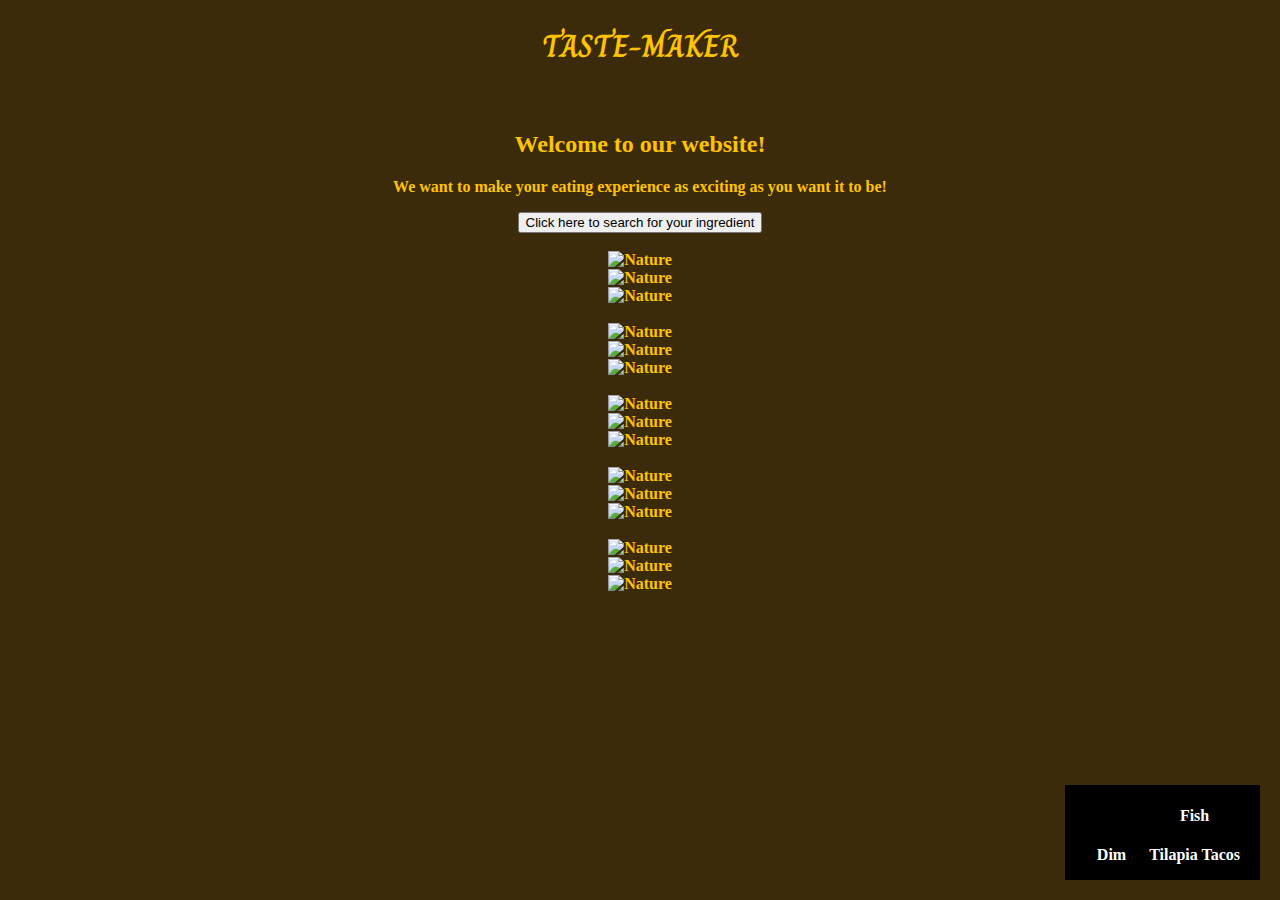
==== index.html @ ee5c5fe0 "changed landing page photo descriptions" ====
<!DOCTYPE html>
<html lang="en" dir="ltr">


<head>
  <meta charset="utf-8">
  <link href="css/bootstrap.css" rel="stylesheet" type="text/css">
  <link href="css/styles.css" rel="stylesheet" type="text/css">
  <link href="https://fonts.googleapis.com/css?family=Charm" rel="stylesheet">
  <script src="js/jq.js"></script>
  <script src="js/scripts.js"></script>
  <title>TASTE-MAKER</title>
</head>

<body>
  <div class="Container">
    <div class="jumbotron">

      <h1>TASTE-MAKER</h1>
      <br>
      <div id="one">
        <h2 id="index">Welcome to our website!</h2>
        <p>We want to make your eating experience as exciting as you want it to be!</p>

        <a href="click.html"><button type="button" name="button" class="btn btn-primary btn-lg">Click here to search for your ingredient</button></a>
        <br>

      </div>

      <br>

      <div class="row">
        <div class="col-md-4">
          <img src="img/beef-enchiladas.jpg" alt="Nature" style="width:100%;">
          <div class="text-block">
            <h4>Beef</h4>
            <p>Enchiladas</p>
          </div>

        </div>
        <div class="col-md-4">
          <img src="img/chicken-lo-mein-1-8.jpg" alt="Nature" style="width:100%;">
          <div class="text-block">
            <h4>Chicken</h4>
            <p>Lo Mein</p>
          </div>

        </div>
        <div class="col-md-4">
          <img src="img/Chinesezongzi.jpg" alt="Nature" style="width:100%;">
          <div class="text-block">
            <h4>Rice</h4>
            <p>Chinese Zongzi</p>
          </div>

        </div>
      </div>
      <br>
      <div class="row">
        <div class="col-md-4">
          <img src="img/Flavorful-Chicken-Fajitas.jpg" alt="Nature" style="width:100%;">
          <div class="text-block">
            <h4>Chicken</h4>
            <p>Fajitas</p>
          </div>

        </div>
        <div class="col-md-4">
          <img src="img/lemonrice.cms" alt="Nature" style="width:100%;">
          <div class="text-block">
            <h4>Rice</h4>
            <p>Lemon Rice</p>
          </div>

        </div>
        <div class="col-md-4">
          <img src="img/kung-pao-chicken.jpg" alt="Nature" style="width:100%;">
          <div class="text-block">
            <h4>Chicken</h4>
            <p>Kung Pao</p>
          </div>

        </div>
      </div>
      <br>
      <div class="row">
        <div class="col-md-4">
          <img src="img/Fishmanchurian.jpg" alt="Nature" style="width:100%;">
          <div class="text-block">
            <h4>Fish</h4>
            <p>Manchurian</p>
          </div>

        </div>
        <div class="col-md-4">
          <img src="img/Beefwellington.jpg" alt="Nature" style="width:100%;">
          <div class="text-block">
            <h4>Beef</h4>
            <p>Beef Wellington</p>
          </div>

        </div>
        <div class="col-md-4">
          <img src="img/Goulash.jpg" alt="Nature" style="width:100%;">
          <div class="text-block">
            <h4>Beef</h4>
            <p>Goulash</p>
          </div>

        </div>
      </div>
      <br>
      <div class="row">
        <div class="col-md-4">
          <img src="img/grilledsweetpotatoes.jpg" alt="Nature" style="width:100%;">
          <div class="text-block">
            <h4>Vegetables</h4>
            <p>Grilled Sweet Potatoes</p>
          </div>

        </div>
        <div class="col-md-4">
          <img src="img/HongShaoYu(FISH).JPG" alt="Nature" style="width:100%;">
          <div class="text-block">
            <h4>Fish</h4>
            <p>Hong Shao Yu</p>
          </div>

        </div>
        <div class="col-md-4">
          <img src="img/Dim-sumchicken.jpg" alt="Nature" style="width:100%;">
          <div class="text-block">
            <h4>Chicken</h4>
            <p>Dim Sum Dumplings</p>
          </div>

        </div>
      </div>
      <br>
      <div class="row">
        <div class="col-md-4">
          <img src="img/lasagna.jpeg" alt="Nature" style="width:100%;">
          <div class="text-block">
            <h4>Beef</h4>
            <p>Lasagna</p>
          </div>

        </div>
        <div class="col-md-4">
          <img src="img/buffaloChicken.jpg" alt="Nature" style="width:100%;">
          <div class="text-block">
            <h4>Chicken</h4>
            <p>Wings</p>
          </div>

        </div>
        <div class="col-md-4">
          <img src="img/Tilapia-fish-tacos.jpg" alt="Nature" style="width:100%;">
          <div class="text-block">
            <h4>Fish</h4>
            <p>Tilapia Tacos</p>
          </div>
        </div>
      </div>
    </div>

</body>





</html>
---- css/styles.css ----
.jumbotron {
  background-image: url("../img/food_cover.jpg");
  height: 50%;
  color: #FFC300;
  text-align: center;
  font-weight: bold;

}

h1{
  font-family: 'Charm', cursive;
  font-size: 200%;
  font-weight: bold;
}


img{
  width: 300px;
  height: 450px;
}


.well{
  float: right;

  width: 50%

}
body{
  background-color: #3B2B0B;
}
.text-block {
  position: absolute;
  bottom: 20px;
  right: 20px;
  background-color: black;
  color: white;
  padding-left: 20px;
  padding-right: 20px;
}
.one{
  text-align: left;
  color: #FFC300;
  font-weight: 1000;
  font-size: 17px;
}
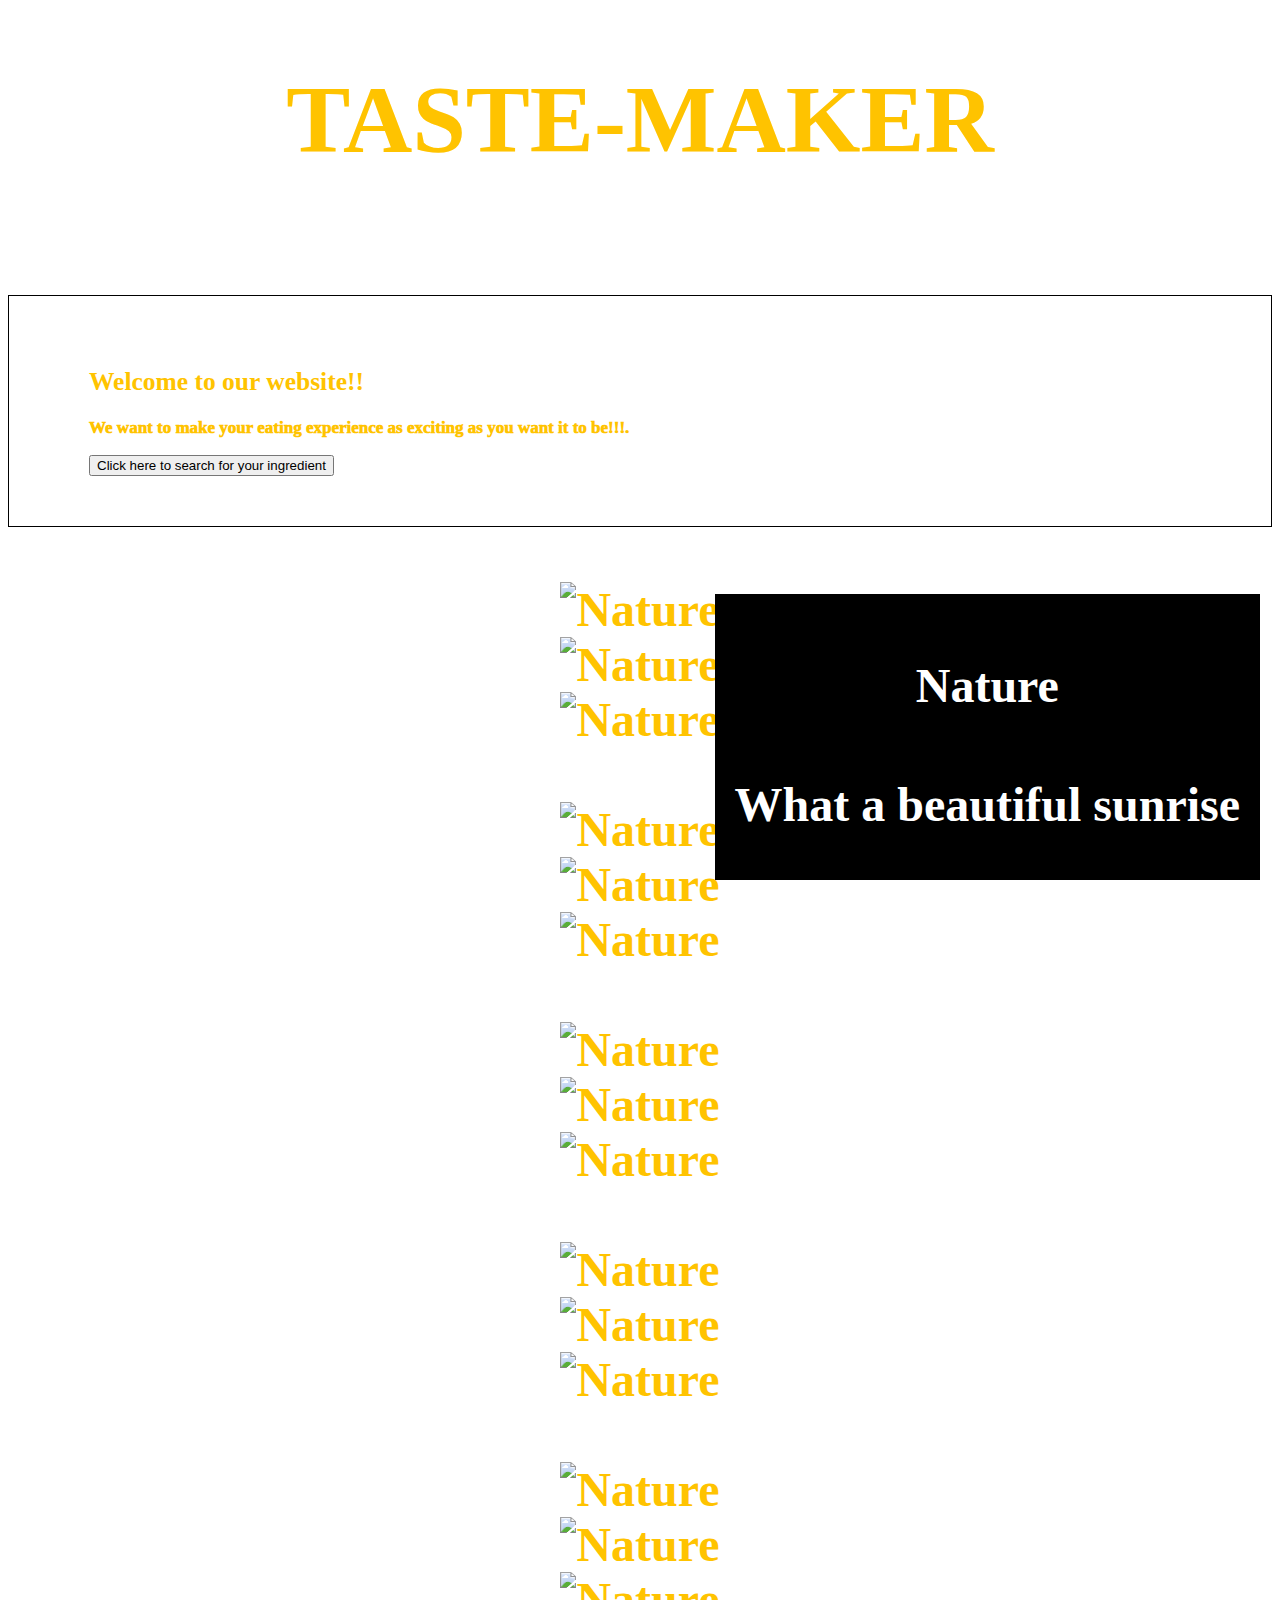
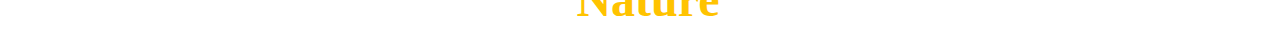
==== commit 15e9a845: "make new changes" ====
--- a/index.html
+++ b/index.html
@@ -19,8 +19,8 @@
       <h1>TASTE-MAKER</h1>
       <br>
       <div id="one">
-        <h2 id="index">Welcome to our website!</h2>
-        <p>We want to make your eating experience as exciting as you want it to be!</p>
+        <h2 id="index">Welcome to our website!!</h2>
+        <p>We want to make your eating experience as exciting as you want it to be!!!. </p>
 
         <a href="click.html"><button type="button" name="button" class="btn btn-primary btn-lg">Click here to search for your ingredient</button></a>
         <br>
@@ -31,26 +31,26 @@
 
       <div class="row">
         <div class="col-md-4">
-          <img src="img/beef-enchiladas.jpg" alt="Nature" style="width:100%;">
+          <img class="photo" src="img/beef-enchiladas.jpg" alt="Nature" style="width:100%;">
           <div class="text-block">
-            <h4>Beef</h4>
-            <p>Enchiladas</p>
+            <h4>Nature</h4>
+            <p>What a beautiful sunrise</p>
           </div>
 
         </div>
         <div class="col-md-4">
-          <img src="img/chicken-lo-mein-1-8.jpg" alt="Nature" style="width:100%;">
+          <img class="photo" src="img/chicken-lo-mein-1-8.jpg" alt="Nature" style="width:100%;">
           <div class="text-block">
-            <h4>Chicken</h4>
-            <p>Lo Mein</p>
+            <h4>Nature</h4>
+            <p>What a beautiful sunrise</p>
           </div>
 
         </div>
         <div class="col-md-4">
-          <img src="img/Chinesezongzi.jpg" alt="Nature" style="width:100%;">
+          <img class="photo" src="img/Chinesezongzi.jpg" alt="Nature" style="width:100%;">
           <div class="text-block">
-            <h4>Rice</h4>
-            <p>Chinese Zongzi</p>
+            <h4>Nature</h4>
+            <p>What a beautiful sunrise</p>
           </div>
 
         </div>
@@ -58,26 +58,26 @@
       <br>
       <div class="row">
         <div class="col-md-4">
-          <img src="img/Flavorful-Chicken-Fajitas.jpg" alt="Nature" style="width:100%;">
+          <img class="photo" src="img/Flavorful-Chicken-Fajitas.jpg" alt="Nature" style="width:100%;">
           <div class="text-block">
-            <h4>Chicken</h4>
-            <p>Fajitas</p>
+            <h4>Nature</h4>
+            <p>What a beautiful sunrise</p>
           </div>
 
         </div>
         <div class="col-md-4">
-          <img src="img/lemonrice.cms" alt="Nature" style="width:100%;">
+          <img class="photo" src="img/lemonrice.cms" alt="Nature" style="width:100%;">
           <div class="text-block">
-            <h4>Rice</h4>
-            <p>Lemon Rice</p>
+            <h4>Nature</h4>
+            <p>What a beautiful sunrise</p>
           </div>
 
         </div>
         <div class="col-md-4">
-          <img src="img/kung-pao-chicken.jpg" alt="Nature" style="width:100%;">
+          <img class="photo" src="img/kung-pao-chicken.jpg" alt="Nature" style="width:100%;">
           <div class="text-block">
-            <h4>Chicken</h4>
-            <p>Kung Pao</p>
+            <h4>Nature</h4>
+            <p>What a beautiful sunrise</p>
           </div>
 
         </div>
@@ -85,26 +85,26 @@
       <br>
       <div class="row">
         <div class="col-md-4">
-          <img src="img/Fishmanchurian.jpg" alt="Nature" style="width:100%;">
+          <img class="photo" src="img/Fishmanchurian.jpg" alt="Nature" style="width:100%;">
           <div class="text-block">
-            <h4>Fish</h4>
-            <p>Manchurian</p>
+            <h4>Nature</h4>
+            <p>What a beautiful sunrise</p>
           </div>
 
         </div>
         <div class="col-md-4">
-          <img src="img/Beefwellington.jpg" alt="Nature" style="width:100%;">
+          <img class="photo" src="img/Beefwellington.jpg" alt="Nature" style="width:100%;">
           <div class="text-block">
-            <h4>Beef</h4>
-            <p>Beef Wellington</p>
+            <h4>Nature</h4>
+            <p>What a beautiful sunrise</p>
           </div>
 
         </div>
         <div class="col-md-4">
-          <img src="img/Goulash.jpg" alt="Nature" style="width:100%;">
+          <img class="photo" src="img/Goulash.jpg" alt="Nature" style="width:100%;">
           <div class="text-block">
-            <h4>Beef</h4>
-            <p>Goulash</p>
+            <h4>Nature</h4>
+            <p>What a beautiful sunrise</p>
           </div>
 
         </div>
@@ -112,26 +112,26 @@
       <br>
       <div class="row">
         <div class="col-md-4">
-          <img src="img/grilledsweetpotatoes.jpg" alt="Nature" style="width:100%;">
+          <img class="photo" src="img/grilledsweetpotatoes.jpg" alt="Nature" style="width:100%;">
           <div class="text-block">
-            <h4>Vegetables</h4>
-            <p>Grilled Sweet Potatoes</p>
+            <h4>Nature</h4>
+            <p>What a beautiful sunrise</p>
           </div>
 
         </div>
         <div class="col-md-4">
-          <img src="img/HongShaoYu(FISH).JPG" alt="Nature" style="width:100%;">
+          <img class="photo" src="img/HongShaoYu(FISH).JPG" alt="Nature" style="width:100%;">
           <div class="text-block">
-            <h4>Fish</h4>
-            <p>Hong Shao Yu</p>
+            <h4>Nature</h4>
+            <p>What a beautiful sunrise</p>
           </div>
 
         </div>
         <div class="col-md-4">
-          <img src="img/Dim-sumchicken.jpg" alt="Nature" style="width:100%;">
+          <img class="photo" src="img/Dim-sumchicken.jpg" alt="Nature" style="width:100%;">
           <div class="text-block">
-            <h4>Chicken</h4>
-            <p>Dim Sum Dumplings</p>
+            <h4>Nature</h4>
+            <p>What a beautiful sunrise</p>
           </div>
 
         </div>
@@ -139,30 +139,33 @@
       <br>
       <div class="row">
         <div class="col-md-4">
-          <img src="img/lasagna.jpeg" alt="Nature" style="width:100%;">
+          <img class="photo" src="img/lasagna.jpeg" alt="Nature" style="width:100%;">
           <div class="text-block">
-            <h4>Beef</h4>
-            <p>Lasagna</p>
+            <h4>Nature</h4>
+            <p>What a beautiful sunrise</p>
           </div>
 
         </div>
         <div class="col-md-4">
-          <img src="img/buffaloChicken.jpg" alt="Nature" style="width:100%;">
+          <img class="photo" src="img/buffaloChicken.jpg" alt="Nature" style="width:100%;">
           <div class="text-block">
-            <h4>Chicken</h4>
-            <p>Wings</p>
+            <h4>Nature</h4>
+            <p>What a beautiful sunrise</p>
           </div>
 
         </div>
         <div class="col-md-4">
-          <img src="img/Tilapia-fish-tacos.jpg" alt="Nature" style="width:100%;">
+          <img class="photo" src="img/Tilapia-fish-tacos.jpg" alt="Nature" style="width:100%;">
           <div class="text-block">
-            <h4>Fish</h4>
-            <p>Tilapia Tacos</p>
+            <h4>Nature</h4>
+            <p>What a beautiful sunrise</p>
           </div>
         </div>
       </div>
     </div>
+
+
+
 
 </body>
 
@@ -170,4 +173,4 @@
 
 
 
-</html>
+</html>--- a/css/styles.css
+++ b/css/styles.css
@@ -1,35 +1,42 @@
-
 .jumbotron {
   background-image: url("../img/food_cover.jpg");
   height: 50%;
   color: #FFC300;
   text-align: center;
+  font-size: 3em;
   font-weight: bold;
-
+  background-attachment: fixed;
+  background-position: center;
+  background-repeat: no-repeat;
+  background-size: cover;
 }
 
-h1{
+h1 {
   font-family: 'Charm', cursive;
   font-size: 200%;
   font-weight: bold;
 }
 
-
-img{
-  width: 300px;
-  height: 450px;
+.btn:hover {
+  border-radius: 10em;
+  background-color: #FFC300
 }
 
+.photo {
+  width: 200px;
+  height: 350px;
+  /* border: 1px solid black; */
+}
 
-.well{
+.well {
   float: right;
+  width: 50%
+}
 
-  width: 50%
+body {
+  background-image: url("../img/28f18c5e0e8f9c28_6413-w618-h324-b0-p0--paint.jpg");
+}
 
-}
-body{
-  background-color: #3B2B0B;
-}
 .text-block {
   position: absolute;
   bottom: 20px;
@@ -39,9 +46,43 @@
   padding-left: 20px;
   padding-right: 20px;
 }
-.one{
+
+#one {
   text-align: left;
   color: #FFC300;
   font-weight: 1000;
   font-size: 17px;
+  border: 1px solid black;
+  background-image: url("../img/wood.jpg");
+  padding-top: 50px;
+  padding-right: 30px;
+  padding-bottom: 50px;
+  padding-left: 80px
 }
+
+.next {
+  float: right;
+}
+
+img {
+  width: 550px;
+  height: auto;
+}
+
+#beef {
+  background-color: lightyellow;
+  /* background-image: url("../img/food_cover.jpg"); */
+}
+
+h1 {
+  font-family: Georgia;
+}
+
+h2 {
+  font-family: Georgia;
+  color: black;
+}
+
+#index {
+  color: #FFC300;
+}
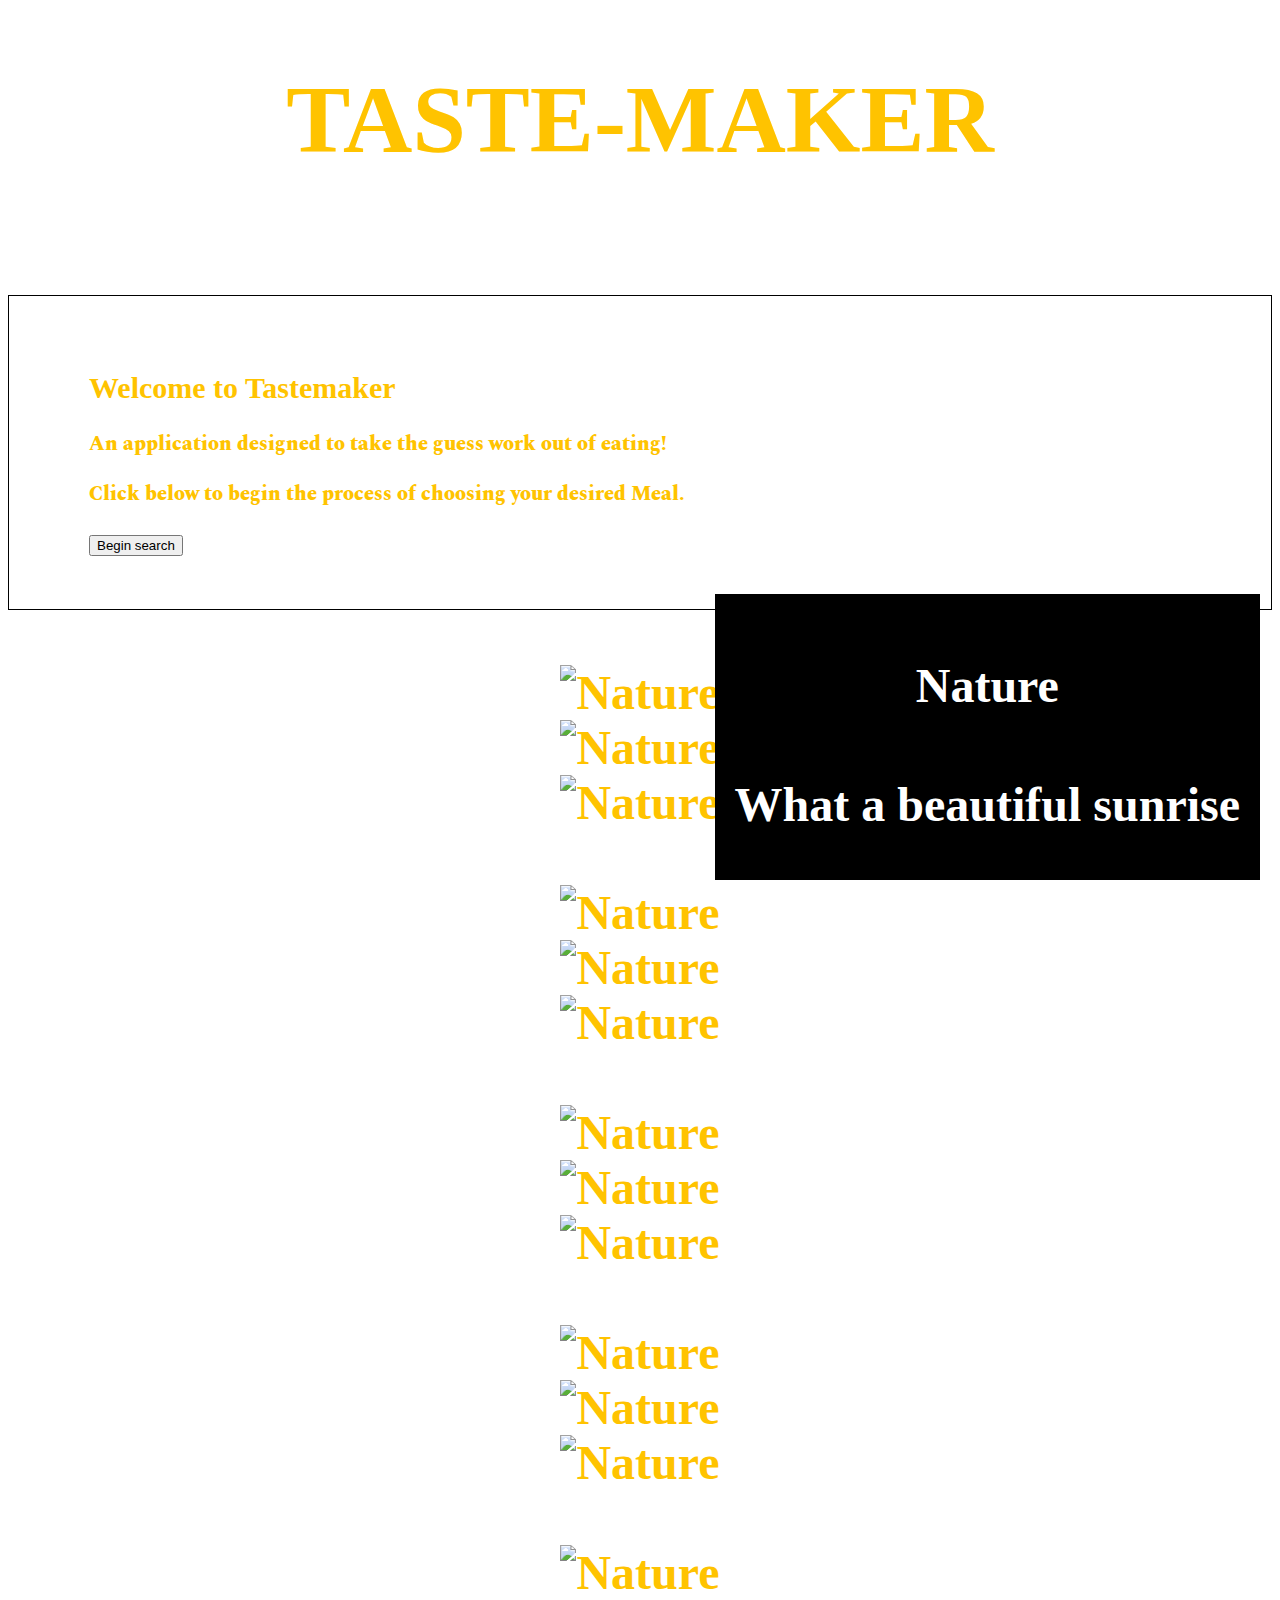
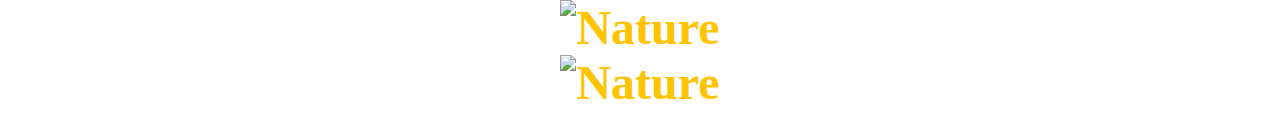
==== commit 89085f12: "Document update." ====
--- a/index.html
+++ b/index.html
@@ -7,6 +7,7 @@
   <link href="css/bootstrap.css" rel="stylesheet" type="text/css">
   <link href="css/styles.css" rel="stylesheet" type="text/css">
   <link href="https://fonts.googleapis.com/css?family=Charm" rel="stylesheet">
+  <link href="https://fonts.googleapis.com/css?family=Spectral" rel="stylesheet">
   <script src="js/jq.js"></script>
   <script src="js/scripts.js"></script>
   <title>TASTE-MAKER</title>
@@ -19,10 +20,11 @@
       <h1>TASTE-MAKER</h1>
       <br>
       <div id="one">
-        <h2 id="index">Welcome to our website!!</h2>
-        <p>We want to make your eating experience as exciting as you want it to be!!!. </p>
+        <h2 id="index">Welcome to Tastemaker</h2>
+        <p>An application designed to take the guess work out of eating!</p>
+        <p>Click below to begin the process of choosing your desired Meal.</p>
 
-        <a href="click.html"><button type="button" name="button" class="btn btn-primary btn-lg">Click here to search for your ingredient</button></a>
+        <a href="click.html"><button type="button" name="button" class="btn btn-primary btn-lg">Begin search</button></a>
         <br>
 
       </div>
@@ -31,7 +33,7 @@
 
       <div class="row">
         <div class="col-md-4">
-          <img class="photo" src="img/beef-enchiladas.jpg" alt="Nature" style="width:100%;">
+          <img src="img/beef-enchiladas.jpg" alt="Nature" style="width:100%;">
           <div class="text-block">
             <h4>Nature</h4>
             <p>What a beautiful sunrise</p>
@@ -39,7 +41,7 @@
 
         </div>
         <div class="col-md-4">
-          <img class="photo" src="img/chicken-lo-mein-1-8.jpg" alt="Nature" style="width:100%;">
+          <img src="img/chicken-lo-mein-1-8.jpg" alt="Nature" style="width:100%;">
           <div class="text-block">
             <h4>Nature</h4>
             <p>What a beautiful sunrise</p>
@@ -47,7 +49,7 @@
 
         </div>
         <div class="col-md-4">
-          <img class="photo" src="img/Chinesezongzi.jpg" alt="Nature" style="width:100%;">
+          <img src="img/Chinesezongzi.jpg" alt="Nature" style="width:100%;">
           <div class="text-block">
             <h4>Nature</h4>
             <p>What a beautiful sunrise</p>
@@ -58,7 +60,7 @@
       <br>
       <div class="row">
         <div class="col-md-4">
-          <img class="photo" src="img/Flavorful-Chicken-Fajitas.jpg" alt="Nature" style="width:100%;">
+          <img src="img/Flavorful-Chicken-Fajitas.jpg" alt="Nature" style="width:100%;">
           <div class="text-block">
             <h4>Nature</h4>
             <p>What a beautiful sunrise</p>
@@ -66,7 +68,7 @@
 
         </div>
         <div class="col-md-4">
-          <img class="photo" src="img/lemonrice.cms" alt="Nature" style="width:100%;">
+          <img src="img/lemonrice.cms" alt="Nature" style="width:100%;">
           <div class="text-block">
             <h4>Nature</h4>
             <p>What a beautiful sunrise</p>
@@ -74,7 +76,7 @@
 
         </div>
         <div class="col-md-4">
-          <img class="photo" src="img/kung-pao-chicken.jpg" alt="Nature" style="width:100%;">
+          <img src="img/kung-pao-chicken.jpg" alt="Nature" style="width:100%;">
           <div class="text-block">
             <h4>Nature</h4>
             <p>What a beautiful sunrise</p>
@@ -85,7 +87,7 @@
       <br>
       <div class="row">
         <div class="col-md-4">
-          <img class="photo" src="img/Fishmanchurian.jpg" alt="Nature" style="width:100%;">
+          <img src="img/Fishmanchurian.jpg" alt="Nature" style="width:100%;">
           <div class="text-block">
             <h4>Nature</h4>
             <p>What a beautiful sunrise</p>
@@ -93,7 +95,7 @@
 
         </div>
         <div class="col-md-4">
-          <img class="photo" src="img/Beefwellington.jpg" alt="Nature" style="width:100%;">
+          <img src="img/Beefwellington.jpg" alt="Nature" style="width:100%;">
           <div class="text-block">
             <h4>Nature</h4>
             <p>What a beautiful sunrise</p>
@@ -101,7 +103,7 @@
 
         </div>
         <div class="col-md-4">
-          <img class="photo" src="img/Goulash.jpg" alt="Nature" style="width:100%;">
+          <img src="img/Goulash.jpg" alt="Nature" style="width:100%;">
           <div class="text-block">
             <h4>Nature</h4>
             <p>What a beautiful sunrise</p>
@@ -112,7 +114,7 @@
       <br>
       <div class="row">
         <div class="col-md-4">
-          <img class="photo" src="img/grilledsweetpotatoes.jpg" alt="Nature" style="width:100%;">
+          <img src="img/grilledsweetpotatoes.jpg" alt="Nature" style="width:100%;">
           <div class="text-block">
             <h4>Nature</h4>
             <p>What a beautiful sunrise</p>
@@ -120,7 +122,7 @@
 
         </div>
         <div class="col-md-4">
-          <img class="photo" src="img/HongShaoYu(FISH).JPG" alt="Nature" style="width:100%;">
+          <img src="img/HongShaoYu(FISH).JPG" alt="Nature" style="width:100%;">
           <div class="text-block">
             <h4>Nature</h4>
             <p>What a beautiful sunrise</p>
@@ -128,7 +130,7 @@
 
         </div>
         <div class="col-md-4">
-          <img class="photo" src="img/Dim-sumchicken.jpg" alt="Nature" style="width:100%;">
+          <img src="img/Dim-sumchicken.jpg" alt="Nature" style="width:100%;">
           <div class="text-block">
             <h4>Nature</h4>
             <p>What a beautiful sunrise</p>
@@ -139,7 +141,7 @@
       <br>
       <div class="row">
         <div class="col-md-4">
-          <img class="photo" src="img/lasagna.jpeg" alt="Nature" style="width:100%;">
+          <img src="img/lasagna.jpeg" alt="Nature" style="width:100%;">
           <div class="text-block">
             <h4>Nature</h4>
             <p>What a beautiful sunrise</p>
@@ -147,7 +149,7 @@
 
         </div>
         <div class="col-md-4">
-          <img class="photo" src="img/buffaloChicken.jpg" alt="Nature" style="width:100%;">
+          <img src="img/buffaloChicken.jpg" alt="Nature" style="width:100%;">
           <div class="text-block">
             <h4>Nature</h4>
             <p>What a beautiful sunrise</p>
@@ -155,7 +157,7 @@
 
         </div>
         <div class="col-md-4">
-          <img class="photo" src="img/Tilapia-fish-tacos.jpg" alt="Nature" style="width:100%;">
+          <img src="img/Tilapia-fish-tacos.jpg" alt="Nature" style="width:100%;">
           <div class="text-block">
             <h4>Nature</h4>
             <p>What a beautiful sunrise</p>
@@ -173,4 +175,4 @@
 
 
 
-</html>+</html>
--- a/css/styles.css
+++ b/css/styles.css
@@ -22,7 +22,7 @@
   background-color: #FFC300
 }
 
-.photo {
+img {
   width: 200px;
   height: 350px;
   /* border: 1px solid black; */
@@ -51,7 +51,8 @@
   text-align: left;
   color: #FFC300;
   font-weight: 1000;
-  font-size: 17px;
+  font-family: 'Spectral', serif;
+  font-size: 20px;
   border: 1px solid black;
   background-image: url("../img/wood.jpg");
   padding-top: 50px;
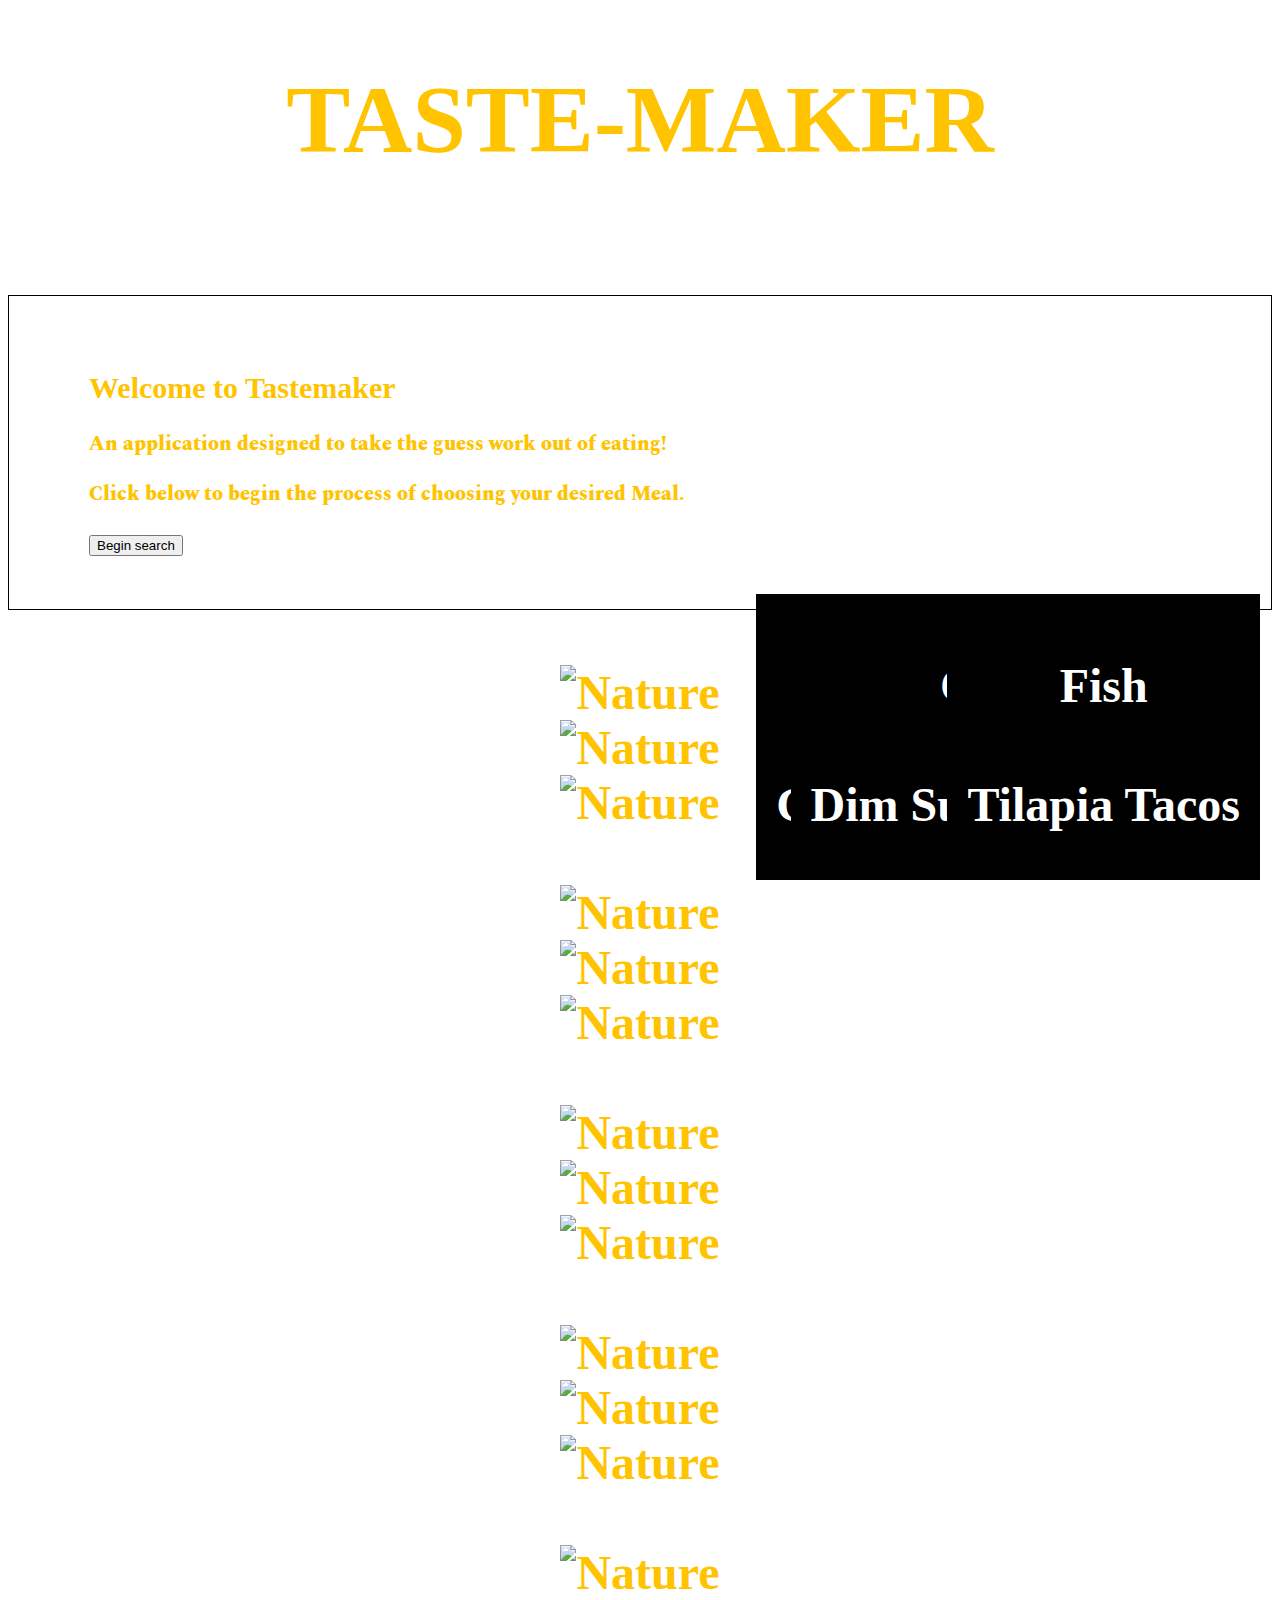
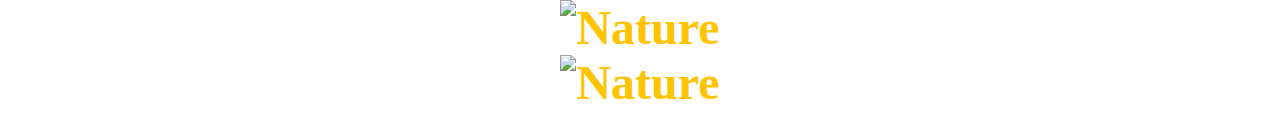
==== commit 5e844079: "Modifide the landing page." ====
--- a/index.html
+++ b/index.html
@@ -35,24 +35,24 @@
         <div class="col-md-4">
           <img src="img/beef-enchiladas.jpg" alt="Nature" style="width:100%;">
           <div class="text-block">
-            <h4>Nature</h4>
-            <p>What a beautiful sunrise</p>
+            <h4>Beef</h4>
+            <p>Enchiladas</p>
           </div>
 
         </div>
         <div class="col-md-4">
           <img src="img/chicken-lo-mein-1-8.jpg" alt="Nature" style="width:100%;">
           <div class="text-block">
-            <h4>Nature</h4>
-            <p>What a beautiful sunrise</p>
+            <h4>Chicken</h4>
+            <p>Lo Mein</p>
           </div>
 
         </div>
         <div class="col-md-4">
           <img src="img/Chinesezongzi.jpg" alt="Nature" style="width:100%;">
           <div class="text-block">
-            <h4>Nature</h4>
-            <p>What a beautiful sunrise</p>
+            <h4>Rice</h4>
+            <p>Chinese Zongzi</p>
           </div>
 
         </div>
@@ -62,24 +62,24 @@
         <div class="col-md-4">
           <img src="img/Flavorful-Chicken-Fajitas.jpg" alt="Nature" style="width:100%;">
           <div class="text-block">
-            <h4>Nature</h4>
-            <p>What a beautiful sunrise</p>
+            <h4>Chicken</h4>
+            <p>Fajitas</p>
           </div>
 
         </div>
         <div class="col-md-4">
           <img src="img/lemonrice.cms" alt="Nature" style="width:100%;">
           <div class="text-block">
-            <h4>Nature</h4>
-            <p>What a beautiful sunrise</p>
+            <h4>Rice</h4>
+            <p>Lemon Rice</p>
           </div>
 
         </div>
         <div class="col-md-4">
           <img src="img/kung-pao-chicken.jpg" alt="Nature" style="width:100%;">
           <div class="text-block">
-            <h4>Nature</h4>
-            <p>What a beautiful sunrise</p>
+            <h4>Chicken</h4>
+            <p>Kung Pao</p>
           </div>
 
         </div>
@@ -89,24 +89,24 @@
         <div class="col-md-4">
           <img src="img/Fishmanchurian.jpg" alt="Nature" style="width:100%;">
           <div class="text-block">
-            <h4>Nature</h4>
-            <p>What a beautiful sunrise</p>
+            <h4>Fish</h4>
+            <p>Manchurian</p>
           </div>
 
         </div>
         <div class="col-md-4">
           <img src="img/Beefwellington.jpg" alt="Nature" style="width:100%;">
           <div class="text-block">
-            <h4>Nature</h4>
-            <p>What a beautiful sunrise</p>
+            <h4>Beef</h4>
+            <p>Beef Wellington</p>
           </div>
 
         </div>
         <div class="col-md-4">
           <img src="img/Goulash.jpg" alt="Nature" style="width:100%;">
           <div class="text-block">
-            <h4>Nature</h4>
-            <p>What a beautiful sunrise</p>
+            <h4>Beef</h4>
+            <p>Goulash</p>
           </div>
 
         </div>
@@ -116,24 +116,24 @@
         <div class="col-md-4">
           <img src="img/grilledsweetpotatoes.jpg" alt="Nature" style="width:100%;">
           <div class="text-block">
-            <h4>Nature</h4>
-            <p>What a beautiful sunrise</p>
+            <h4>Vegetables</h4>
+            <p>Grilled Sweet Potatoes</p>
           </div>
 
         </div>
         <div class="col-md-4">
           <img src="img/HongShaoYu(FISH).JPG" alt="Nature" style="width:100%;">
           <div class="text-block">
-            <h4>Nature</h4>
-            <p>What a beautiful sunrise</p>
+            <h4>Fish</h4>
+            <p>Hong Shao Yu</p>
           </div>
 
         </div>
         <div class="col-md-4">
           <img src="img/Dim-sumchicken.jpg" alt="Nature" style="width:100%;">
           <div class="text-block">
-            <h4>Nature</h4>
-            <p>What a beautiful sunrise</p>
+            <h4>Chicken</h4>
+            <p>Dim Sum Dumplings</p>
           </div>
 
         </div>
@@ -143,36 +143,29 @@
         <div class="col-md-4">
           <img src="img/lasagna.jpeg" alt="Nature" style="width:100%;">
           <div class="text-block">
-            <h4>Nature</h4>
-            <p>What a beautiful sunrise</p>
+            <h4>Beef</h4>
+            <p>Lasagna</p>
           </div>
 
         </div>
         <div class="col-md-4">
           <img src="img/buffaloChicken.jpg" alt="Nature" style="width:100%;">
           <div class="text-block">
-            <h4>Nature</h4>
-            <p>What a beautiful sunrise</p>
+            <h4>Chicken</h4>
+            <p>Wings</p>
           </div>
 
         </div>
         <div class="col-md-4">
           <img src="img/Tilapia-fish-tacos.jpg" alt="Nature" style="width:100%;">
           <div class="text-block">
-            <h4>Nature</h4>
-            <p>What a beautiful sunrise</p>
+            <h4>Fish</h4>
+            <p>Tilapia Tacos</p>
           </div>
         </div>
       </div>
     </div>
 
-
-
-
 </body>
 
-
-
-
-
 </html>
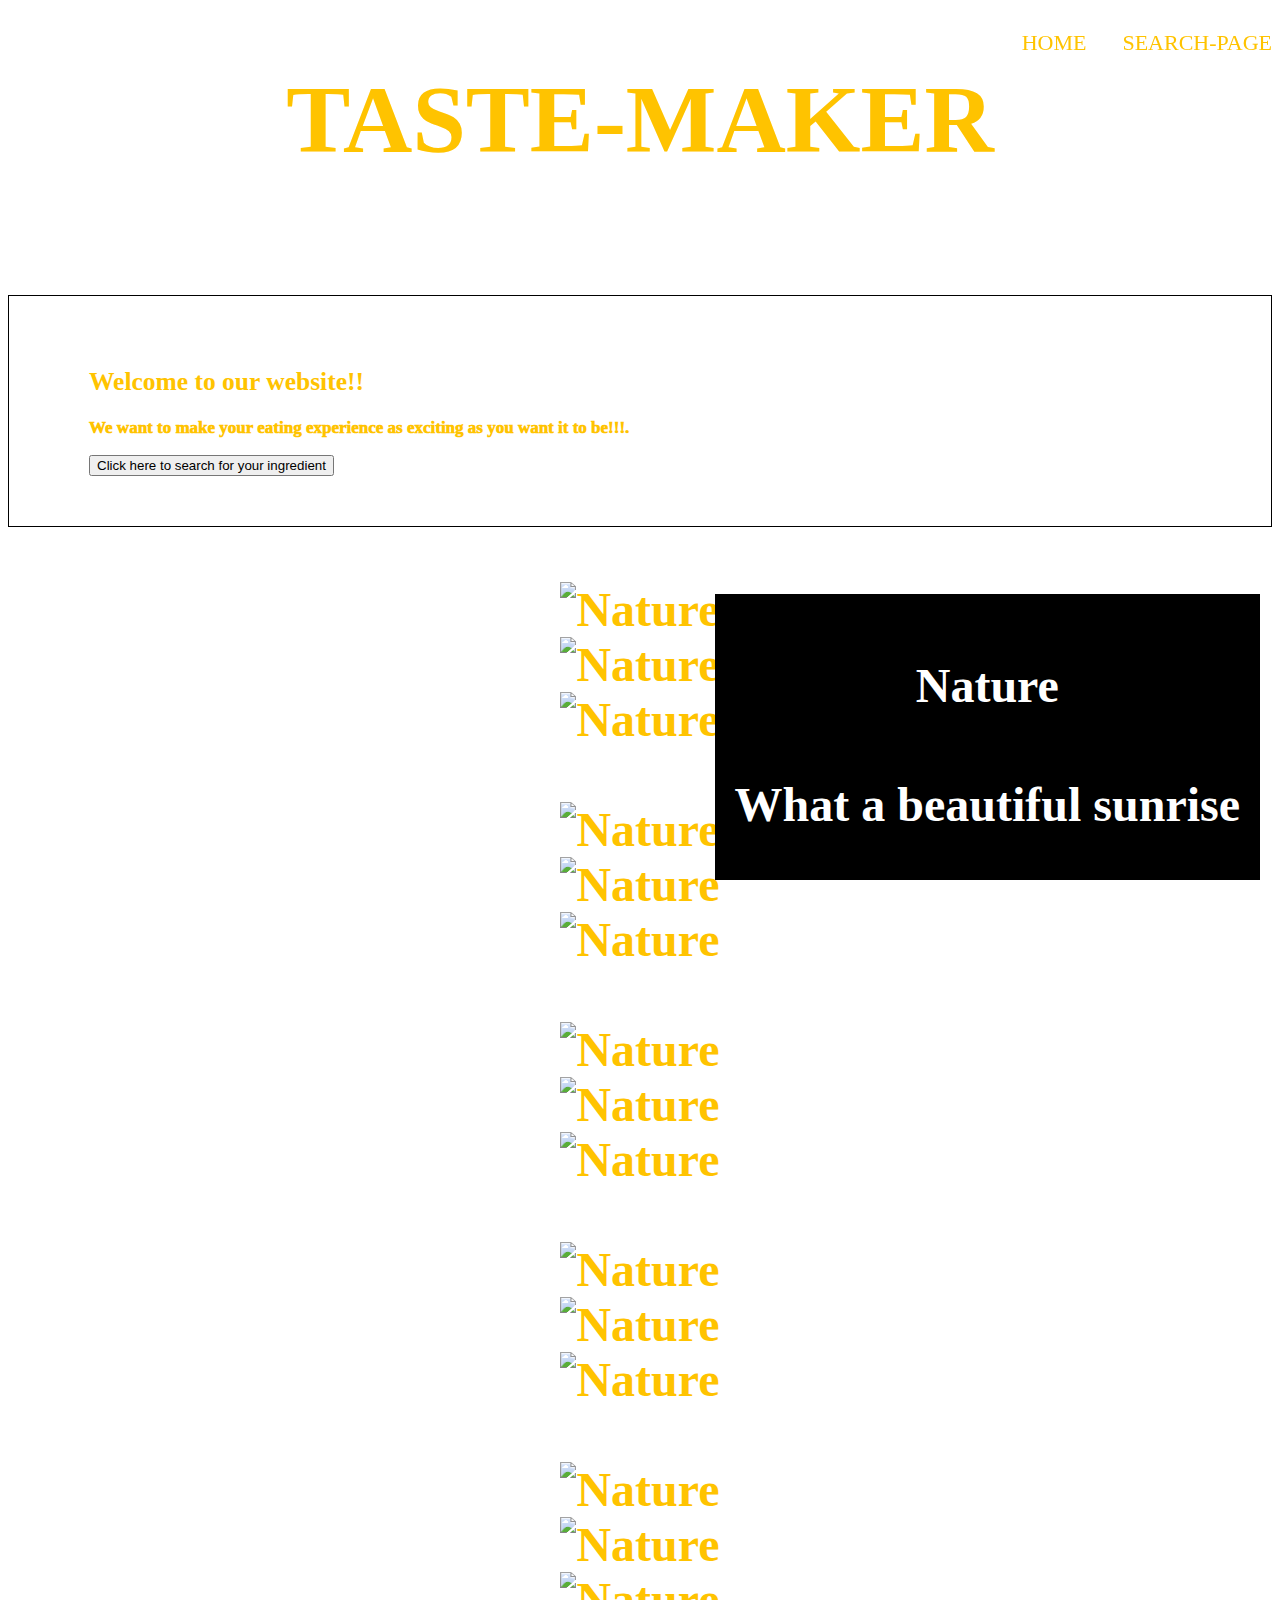
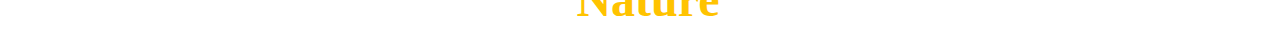
==== commit 30e10358: "Add a navigation bar" ====
--- a/index.html
+++ b/index.html
@@ -7,24 +7,34 @@
   <link href="css/bootstrap.css" rel="stylesheet" type="text/css">
   <link href="css/styles.css" rel="stylesheet" type="text/css">
   <link href="https://fonts.googleapis.com/css?family=Charm" rel="stylesheet">
-  <link href="https://fonts.googleapis.com/css?family=Spectral" rel="stylesheet">
   <script src="js/jq.js"></script>
   <script src="js/scripts.js"></script>
   <title>TASTE-MAKER</title>
 </head>
 
 <body>
+
+
   <div class="Container">
+    <div id="navbar">
+    <nav>
+      <ul>
+      <li><a href="index.html">HOME</a></li>
+      <li><a href="click.html">SEARCH-PAGE</a></li>
+  </ul>
+  </nav>
+  </div>
+
     <div class="jumbotron">
 
-      <h1>TASTE-MAKER</h1>
+
+     <h1>TASTE-MAKER</h1>
       <br>
       <div id="one">
-        <h2 id="index">Welcome to Tastemaker</h2>
-        <p>An application designed to take the guess work out of eating!</p>
-        <p>Click below to begin the process of choosing your desired Meal.</p>
+        <h2 id="index">Welcome to our website!!</h2>
+        <p>We want to make your eating experience as exciting as you want it to be!!!. </p>
 
-        <a href="click.html"><button type="button" name="button" class="btn btn-primary btn-lg">Begin search</button></a>
+        <a href="click.html"><button type="button" name="button" class="btn btn-primary btn-lg">Click here to search for your ingredient</button></a>
         <br>
 
       </div>
@@ -35,24 +45,24 @@
         <div class="col-md-4">
           <img src="img/beef-enchiladas.jpg" alt="Nature" style="width:100%;">
           <div class="text-block">
-            <h4>Beef</h4>
-            <p>Enchiladas</p>
+            <h4>Nature</h4>
+            <p>What a beautiful sunrise</p>
           </div>
 
         </div>
         <div class="col-md-4">
           <img src="img/chicken-lo-mein-1-8.jpg" alt="Nature" style="width:100%;">
           <div class="text-block">
-            <h4>Chicken</h4>
-            <p>Lo Mein</p>
+            <h4>Nature</h4>
+            <p>What a beautiful sunrise</p>
           </div>
 
         </div>
         <div class="col-md-4">
           <img src="img/Chinesezongzi.jpg" alt="Nature" style="width:100%;">
           <div class="text-block">
-            <h4>Rice</h4>
-            <p>Chinese Zongzi</p>
+            <h4>Nature</h4>
+            <p>What a beautiful sunrise</p>
           </div>
 
         </div>
@@ -62,24 +72,24 @@
         <div class="col-md-4">
           <img src="img/Flavorful-Chicken-Fajitas.jpg" alt="Nature" style="width:100%;">
           <div class="text-block">
-            <h4>Chicken</h4>
-            <p>Fajitas</p>
+            <h4>Nature</h4>
+            <p>What a beautiful sunrise</p>
           </div>
 
         </div>
         <div class="col-md-4">
           <img src="img/lemonrice.cms" alt="Nature" style="width:100%;">
           <div class="text-block">
-            <h4>Rice</h4>
-            <p>Lemon Rice</p>
+            <h4>Nature</h4>
+            <p>What a beautiful sunrise</p>
           </div>
 
         </div>
         <div class="col-md-4">
           <img src="img/kung-pao-chicken.jpg" alt="Nature" style="width:100%;">
           <div class="text-block">
-            <h4>Chicken</h4>
-            <p>Kung Pao</p>
+            <h4>Nature</h4>
+            <p>What a beautiful sunrise</p>
           </div>
 
         </div>
@@ -89,24 +99,24 @@
         <div class="col-md-4">
           <img src="img/Fishmanchurian.jpg" alt="Nature" style="width:100%;">
           <div class="text-block">
-            <h4>Fish</h4>
-            <p>Manchurian</p>
+            <h4>Nature</h4>
+            <p>What a beautiful sunrise</p>
           </div>
 
         </div>
         <div class="col-md-4">
           <img src="img/Beefwellington.jpg" alt="Nature" style="width:100%;">
           <div class="text-block">
-            <h4>Beef</h4>
-            <p>Beef Wellington</p>
+            <h4>Nature</h4>
+            <p>What a beautiful sunrise</p>
           </div>
 
         </div>
         <div class="col-md-4">
           <img src="img/Goulash.jpg" alt="Nature" style="width:100%;">
           <div class="text-block">
-            <h4>Beef</h4>
-            <p>Goulash</p>
+            <h4>Nature</h4>
+            <p>What a beautiful sunrise</p>
           </div>
 
         </div>
@@ -116,24 +126,24 @@
         <div class="col-md-4">
           <img src="img/grilledsweetpotatoes.jpg" alt="Nature" style="width:100%;">
           <div class="text-block">
-            <h4>Vegetables</h4>
-            <p>Grilled Sweet Potatoes</p>
+            <h4>Nature</h4>
+            <p>What a beautiful sunrise</p>
           </div>
 
         </div>
         <div class="col-md-4">
           <img src="img/HongShaoYu(FISH).JPG" alt="Nature" style="width:100%;">
           <div class="text-block">
-            <h4>Fish</h4>
-            <p>Hong Shao Yu</p>
+            <h4>Nature</h4>
+            <p>What a beautiful sunrise</p>
           </div>
 
         </div>
         <div class="col-md-4">
           <img src="img/Dim-sumchicken.jpg" alt="Nature" style="width:100%;">
           <div class="text-block">
-            <h4>Chicken</h4>
-            <p>Dim Sum Dumplings</p>
+            <h4>Nature</h4>
+            <p>What a beautiful sunrise</p>
           </div>
 
         </div>
@@ -143,29 +153,37 @@
         <div class="col-md-4">
           <img src="img/lasagna.jpeg" alt="Nature" style="width:100%;">
           <div class="text-block">
-            <h4>Beef</h4>
-            <p>Lasagna</p>
+            <h4>Nature</h4>
+            <p>What a beautiful sunrise</p>
           </div>
 
         </div>
         <div class="col-md-4">
           <img src="img/buffaloChicken.jpg" alt="Nature" style="width:100%;">
           <div class="text-block">
-            <h4>Chicken</h4>
-            <p>Wings</p>
+            <h4>Nature</h4>
+            <p>What a beautiful sunrise</p>
           </div>
 
         </div>
         <div class="col-md-4">
           <img src="img/Tilapia-fish-tacos.jpg" alt="Nature" style="width:100%;">
           <div class="text-block">
-            <h4>Fish</h4>
-            <p>Tilapia Tacos</p>
+            <h4>Nature</h4>
+            <p>What a beautiful sunrise</p>
           </div>
         </div>
       </div>
     </div>
+  </div>
+
+
+
 
 </body>
 
+
+
+
+
 </html>
--- a/css/styles.css
+++ b/css/styles.css
@@ -51,8 +51,7 @@
   text-align: left;
   color: #FFC300;
   font-weight: 1000;
-  font-family: 'Spectral', serif;
-  font-size: 20px;
+  font-size: 17px;
   border: 1px solid black;
   background-image: url("../img/wood.jpg");
   padding-top: 50px;
@@ -87,3 +86,28 @@
 #index {
   color: #FFC300;
 }
+ ul{
+  text-align: right;
+}
+#navbar li{
+  display: inline-block;
+}
+#navbar a{
+  text-transform: uppercase;
+  text-decoration: none;
+  display: block;
+  font-size: 22px;
+  color: #FFC300;
+  text-align: center;
+  padding: 14px 16px;
+}
+#navbar{
+  overflow: hidden;
+  position: fixed;
+  top: 0;
+  width: 100%;
+}
+#navbar a:hover{
+  color:black;
+  background-color: #A0522D;
+}
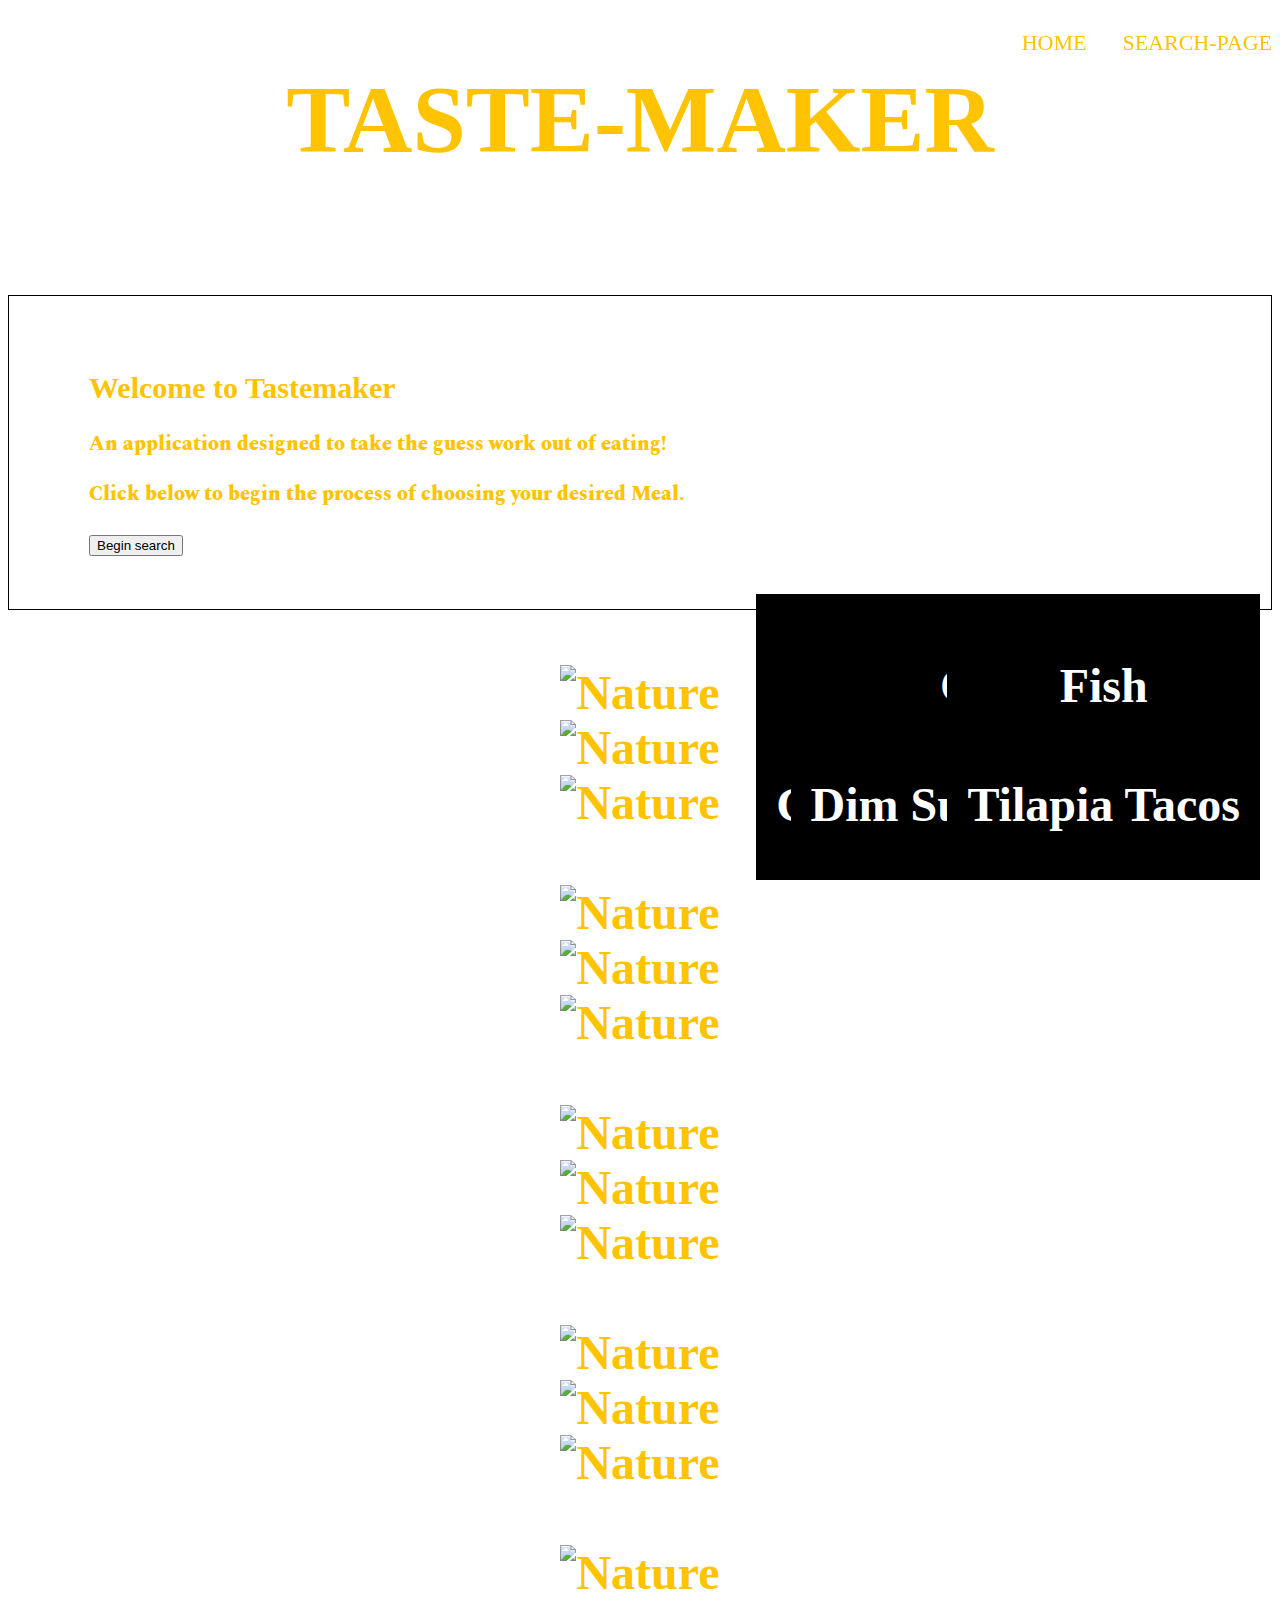
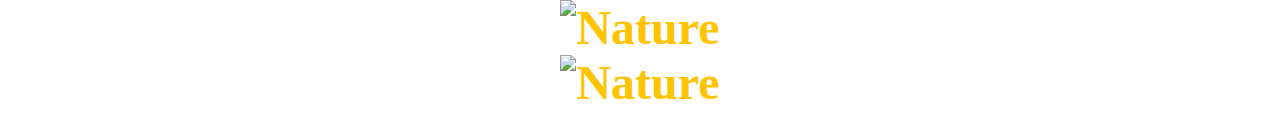
==== commit 42c2d88f: "Merge branch 'master' into master" ====
--- a/index.html
+++ b/index.html
@@ -7,6 +7,7 @@
   <link href="css/bootstrap.css" rel="stylesheet" type="text/css">
   <link href="css/styles.css" rel="stylesheet" type="text/css">
   <link href="https://fonts.googleapis.com/css?family=Charm" rel="stylesheet">
+  <link href="https://fonts.googleapis.com/css?family=Spectral" rel="stylesheet">
   <script src="js/jq.js"></script>
   <script src="js/scripts.js"></script>
   <title>TASTE-MAKER</title>
@@ -17,24 +18,25 @@
 
   <div class="Container">
     <div id="navbar">
-    <nav>
-      <ul>
-      <li><a href="index.html">HOME</a></li>
-      <li><a href="click.html">SEARCH-PAGE</a></li>
-  </ul>
-  </nav>
-  </div>
+      <nav>
+        <ul>
+          <li><a href="index.html">HOME</a></li>
+          <li><a href="click.html">SEARCH-PAGE</a></li>
+        </ul>
+      </nav>
+    </div>
 
     <div class="jumbotron">
 
 
-     <h1>TASTE-MAKER</h1>
+      <h1>TASTE-MAKER</h1>
       <br>
       <div id="one">
-        <h2 id="index">Welcome to our website!!</h2>
-        <p>We want to make your eating experience as exciting as you want it to be!!!. </p>
+        <h2 id="index">Welcome to Tastemaker</h2>
+        <p>An application designed to take the guess work out of eating!</p>
+        <p>Click below to begin the process of choosing your desired Meal.</p>
 
-        <a href="click.html"><button type="button" name="button" class="btn btn-primary btn-lg">Click here to search for your ingredient</button></a>
+        <a href="click.html"><button type="button" name="button" class="btn btn-primary btn-lg">Begin search</button></a>
         <br>
 
       </div>
@@ -43,26 +45,26 @@
 
       <div class="row">
         <div class="col-md-4">
-          <img src="img/beef-enchiladas.jpg" alt="Nature" style="width:100%;">
+          <img class="photo" src="img/beef-enchiladas.jpg" alt="Nature" style="width:100%;">
           <div class="text-block">
-            <h4>Nature</h4>
-            <p>What a beautiful sunrise</p>
+            <h4>Beef</h4>
+            <p>Enchiladas</p>
           </div>
 
         </div>
         <div class="col-md-4">
-          <img src="img/chicken-lo-mein-1-8.jpg" alt="Nature" style="width:100%;">
+          <img class="photo" src="img/chicken-lo-mein-1-8.jpg" alt="Nature" style="width:100%;">
           <div class="text-block">
-            <h4>Nature</h4>
-            <p>What a beautiful sunrise</p>
+            <h4>Chicken</h4>
+            <p>Lo Mein</p>
           </div>
 
         </div>
         <div class="col-md-4">
-          <img src="img/Chinesezongzi.jpg" alt="Nature" style="width:100%;">
+          <img class="photo" src="img/Chinesezongzi.jpg" alt="Nature" style="width:100%;">
           <div class="text-block">
-            <h4>Nature</h4>
-            <p>What a beautiful sunrise</p>
+            <h4>Rice</h4>
+            <p>Chinese Zongzi</p>
           </div>
 
         </div>
@@ -70,26 +72,26 @@
       <br>
       <div class="row">
         <div class="col-md-4">
-          <img src="img/Flavorful-Chicken-Fajitas.jpg" alt="Nature" style="width:100%;">
+          <img class="photo" src="img/Flavorful-Chicken-Fajitas.jpg" alt="Nature" style="width:100%;">
           <div class="text-block">
-            <h4>Nature</h4>
-            <p>What a beautiful sunrise</p>
+            <h4>Chicken</h4>
+            <p>Fajitas</p>
           </div>
 
         </div>
         <div class="col-md-4">
-          <img src="img/lemonrice.cms" alt="Nature" style="width:100%;">
+          <img class="photo" src="img/lemonrice.cms" alt="Nature" style="width:100%;">
           <div class="text-block">
-            <h4>Nature</h4>
-            <p>What a beautiful sunrise</p>
+            <h4>Rice</h4>
+            <p>Lemon Rice</p>
           </div>
 
         </div>
         <div class="col-md-4">
-          <img src="img/kung-pao-chicken.jpg" alt="Nature" style="width:100%;">
+          <img class="photo" src="img/kung-pao-chicken.jpg" alt="Nature" style="width:100%;">
           <div class="text-block">
-            <h4>Nature</h4>
-            <p>What a beautiful sunrise</p>
+            <h4>Chicken</h4>
+            <p>Kung Pao</p>
           </div>
 
         </div>
@@ -97,26 +99,26 @@
       <br>
       <div class="row">
         <div class="col-md-4">
-          <img src="img/Fishmanchurian.jpg" alt="Nature" style="width:100%;">
+          <img class="photo" src="img/Fishmanchurian.jpg" alt="Nature" style="width:100%;">
           <div class="text-block">
-            <h4>Nature</h4>
-            <p>What a beautiful sunrise</p>
+            <h4>Fish</h4>
+            <p>Manchurian</p>
           </div>
 
         </div>
         <div class="col-md-4">
-          <img src="img/Beefwellington.jpg" alt="Nature" style="width:100%;">
+          <img class="photo" src="img/Beefwellington.jpg" alt="Nature" style="width:100%;">
           <div class="text-block">
-            <h4>Nature</h4>
-            <p>What a beautiful sunrise</p>
+            <h4>Beef</h4>
+            <p>Beef Wellington</p>
           </div>
 
         </div>
         <div class="col-md-4">
-          <img src="img/Goulash.jpg" alt="Nature" style="width:100%;">
+          <img class="photo" src="img/Goulash.jpg" alt="Nature" style="width:100%;">
           <div class="text-block">
-            <h4>Nature</h4>
-            <p>What a beautiful sunrise</p>
+            <h4>Beef</h4>
+            <p>Goulash</p>
           </div>
 
         </div>
@@ -124,26 +126,26 @@
       <br>
       <div class="row">
         <div class="col-md-4">
-          <img src="img/grilledsweetpotatoes.jpg" alt="Nature" style="width:100%;">
+          <img class="photo" src="img/grilledsweetpotatoes.jpg" alt="Nature" style="width:100%;">
           <div class="text-block">
-            <h4>Nature</h4>
-            <p>What a beautiful sunrise</p>
+            <h4>Vegetables</h4>
+            <p>Grilled Sweet Potatoes</p>
           </div>
 
         </div>
         <div class="col-md-4">
-          <img src="img/HongShaoYu(FISH).JPG" alt="Nature" style="width:100%;">
+          <img class="photo" src="img/HongShaoYu(FISH).JPG" alt="Nature" style="width:100%;">
           <div class="text-block">
-            <h4>Nature</h4>
-            <p>What a beautiful sunrise</p>
+            <h4>Fish</h4>
+            <p>Hong Shao Yu</p>
           </div>
 
         </div>
         <div class="col-md-4">
-          <img src="img/Dim-sumchicken.jpg" alt="Nature" style="width:100%;">
+          <img class="photo" src="img/Dim-sumchicken.jpg" alt="Nature" style="width:100%;">
           <div class="text-block">
-            <h4>Nature</h4>
-            <p>What a beautiful sunrise</p>
+            <h4>Chicken</h4>
+            <p>Dim Sum Dumplings</p>
           </div>
 
         </div>
@@ -151,39 +153,34 @@
       <br>
       <div class="row">
         <div class="col-md-4">
-          <img src="img/lasagna.jpeg" alt="Nature" style="width:100%;">
+          <img class="photo" src="img/lasagna.jpeg" alt="Nature" style="width:100%;">
           <div class="text-block">
-            <h4>Nature</h4>
-            <p>What a beautiful sunrise</p>
+            <h4>Beef</h4>
+            <p>Lasagna</p>
           </div>
 
         </div>
         <div class="col-md-4">
-          <img src="img/buffaloChicken.jpg" alt="Nature" style="width:100%;">
+          <img class="photo" src="img/buffaloChicken.jpg" alt="Nature" style="width:100%;">
           <div class="text-block">
-            <h4>Nature</h4>
-            <p>What a beautiful sunrise</p>
+            <h4>Chicken</h4>
+            <p>Wings</p>
           </div>
 
         </div>
         <div class="col-md-4">
-          <img src="img/Tilapia-fish-tacos.jpg" alt="Nature" style="width:100%;">
+          <img class="photo" src="img/Tilapia-fish-tacos.jpg" alt="Nature" style="width:100%;">
           <div class="text-block">
-            <h4>Nature</h4>
-            <p>What a beautiful sunrise</p>
+            <h4>Fish</h4>
+            <p>Tilapia Tacos</p>
           </div>
         </div>
       </div>
     </div>
   </div>
 
-
-
-
 </body>
 
 
+</html>
 
-
-
-</html>
--- a/css/styles.css
+++ b/css/styles.css
@@ -22,7 +22,7 @@
   background-color: #FFC300
 }
 
-img {
+.photo {
   width: 200px;
   height: 350px;
   /* border: 1px solid black; */
@@ -51,7 +51,8 @@
   text-align: left;
   color: #FFC300;
   font-weight: 1000;
-  font-size: 17px;
+  font-family: 'Spectral', serif;
+  font-size: 20px;
   border: 1px solid black;
   background-image: url("../img/wood.jpg");
   padding-top: 50px;
